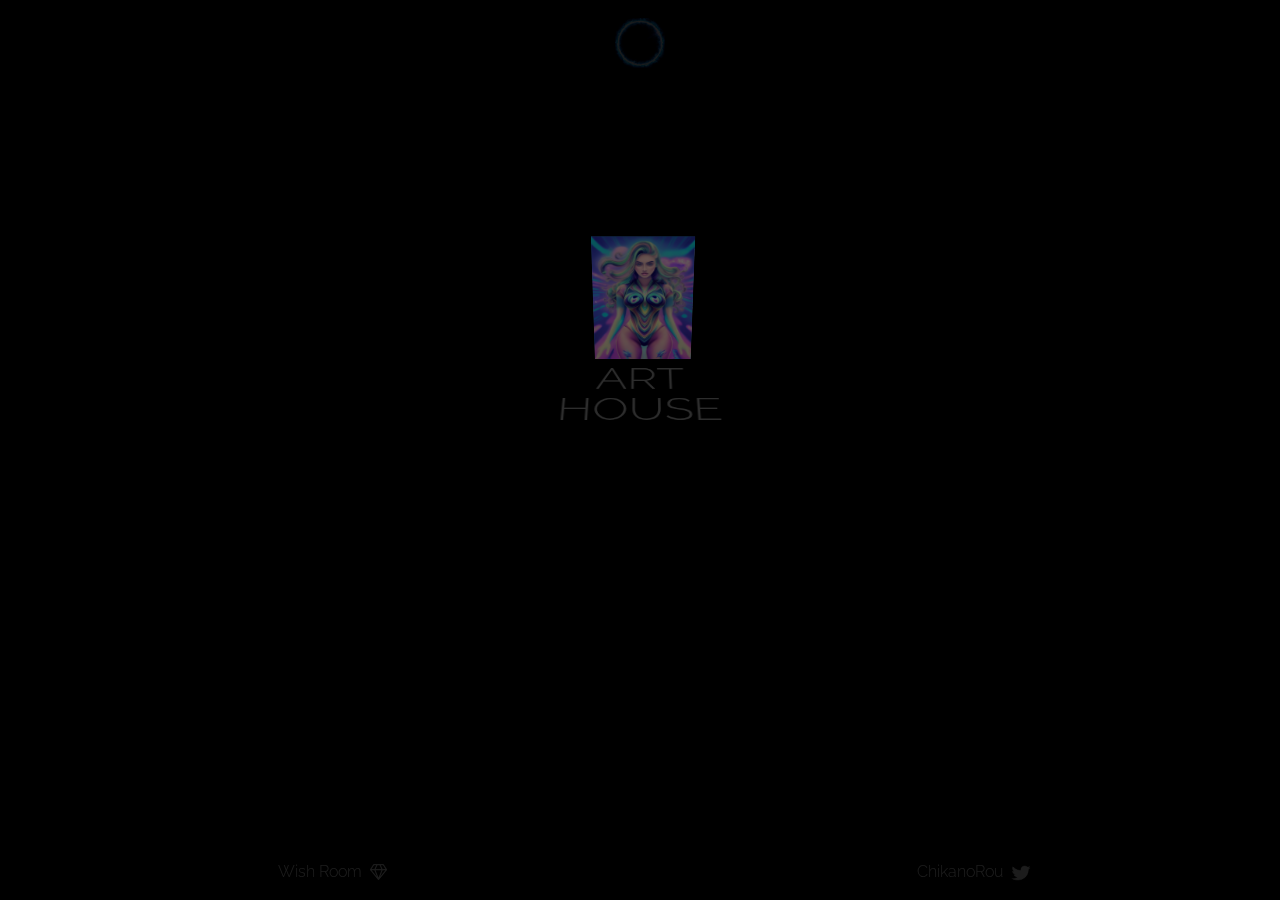
==== index.html @ 563b9abd "fix art & js" ====
<!DOCTYPE html>
<html lang="en">
<head>
    <meta charset="UTF-8">
    <meta http-equiv="X-UA-Compatible" content="IE=edge">
    <meta name="viewport" content="width=device-width, initial-scale=1.0">
    <meta name="keywords"
    content="ChikanoRou, Art-House, Stashh, stashh, secretnft, secretnfts, secret nfts, secret nft, nft, nfts, privacy, private content, smashed store, secret dao, arthouse, images, artwork, collection">
<meta name="description" content="ChikanoRou collections NFT">

<link type="image/x-icon" href="IMG/icon.jpg" rel="shortcut icon">
    <link rel="stylesheet" href="CSS/normalize.css">
    <link rel="stylesheet" href="CSS/style.css">
    <title>ART HOUSE</title>
    <script src="https://ajax.googleapis.com/ajax/libs/jquery/2.2.0/jquery.min.js"></script>
</head>
<body class="body_hide">

    <div class="loaderArea">
        <div class="loader"></div>
     </div>

     <script>
        $(window).on('load', function () {
          $preloader = $('.loaderArea'),
            $loader = $preloader.find('.loader');
          $loader.fadeOut();
          $preloader.delay(350).fadeOut('slow');
        });
      </script>
     
    

     


<container class="container">


    <header class="header">
        <div class="header__inner">

            <div class="header__inner sound">

            <div class="header__inner-item">
                <img class="soundbutton paused" src="IMG/sound.gif" alt="alt">
                <audio class="audio" src="AUDIO/music.mp3" loop></audio>
            </div>

        </div>

    </header>
    
<div id="carousel">
    <div id="drag-container">
        <div id="spin-container">
            <a href="https://stashh.io/asset/Art-House/AHW001" target="_blank"><img src="ART/Wish (1).jpg" alt=""></a>
            <a href="https://stashh.io/asset/Art-House/AHW002" target="_blank"><img src="ART/Wish (2).jpg" alt=""></a>
            <a href="https://stashh.io/asset/Art-House/AHW003" target="_blank"><img src="ART/Wish (3).jpg" alt=""></a>
            <a href="https://stashh.io/asset/Art-House/AHW004" target="_blank"><img src="ART/Wish (4).jpg" alt=""></a>
            <a href="https://stashh.io/asset/Art-House/AHW005" target="_blank"><img src="ART/Wish (5).jpg" alt=""></a>
            <a href="https://stashh.io/asset/Art-House/AHW006" target="_blank"><img src="ART/Wish (6).jpg" alt=""></a>
            <a href="https://stashh.io/asset/Art-House/AHW007" target="_blank"><img src="ART/Wish (7).jpg" alt=""></a>
            <a href="https://stashh.io/asset/Art-House/AHW008" target="_blank"><img src="ART/Wish (8).jpg" alt=""></a>
            <a href="https://stashh.io/asset/Art-House/AHW009" target="_blank"><img src="ART/Wish (9).jpg" alt=""></a>
            <a href="https://stashh.io/asset/Art-House/AHW010" target="_blank"><img src="ART/Wish (10).jpg" alt=""></a>
            <a href="https://stashh.io/asset/Art-House/AHW011" target="_blank"><img src="ART/Wish (11).jpg" alt=""></a>
            <a href="https://stashh.io/asset/Art-House/AHW012" target="_blank"><img src="ART/Wish (12).jpg" alt=""></a>
            <a href="https://stashh.io/asset/Art-House/AHW013" target="_blank"><img src="ART/Wish (13).jpg" alt=""></a>
            <a href="https://stashh.io/asset/Art-House/AHW014" target="_blank"><img src="ART/Wish (14).jpg" alt=""></a>
            <a href="https://stashh.io/asset/Art-House/AHW015" target="_blank"><img src="ART/Wish (15).jpg" alt=""></a>
            <a href="https://stashh.io/asset/Art-House/AHW016" target="_blank"><img src="ART/Wish (16).jpg" alt=""></a>
            <a href="https://stashh.io/asset/Art-House/AHW017" target="_blank"><img src="ART/Wish (17).jpg" alt=""></a>
            <a href="https://stashh.io/asset/Art-House/AHW018" target="_blank"><img src="ART/Wish (18).jpg" alt=""></a>
            <a href="https://stashh.io/asset/Art-House/AHW019" target="_blank"><img src="ART/Wish (19).jpg" alt=""></a>
            <a href="https://stashh.io/asset/Art-House/AHW020" target="_blank"><img src="ART/Wish (20).jpg" alt=""></a>
            <a href="https://stashh.io/asset/Art-House/AHW021" target="_blank"><img src="ART/Wish (21).jpg" alt=""></a>
            <a href="https://stashh.io/asset/Art-House/AHW022" target="_blank"><img src="ART/Wish (22).jpg" alt=""></a>
            <a href="https://stashh.io/asset/Art-House/AHW023" target="_blank"><img src="ART/Wish (23).jpg" alt=""></a>
            <a href="https://stashh.io/asset/Art-House/AHW024" target="_blank"><img src="ART/Wish (24).jpg" alt=""></a>
            <a href="https://stashh.io/asset/Art-House/AHW025" target="_blank"><img src="ART/Wish (25).jpg" alt=""></a>
            <a href="https://stashh.io/asset/Art-House/AHW026" target="_blank"><img src="ART/Wish (26).jpg" alt=""></a>
            <a href="https://stashh.io/asset/Art-House/AHW027" target="_blank"><img src="ART/Wish (27).jpg" alt=""></a>
            <a href="https://stashh.io/asset/Art-House/AHW028" target="_blank"><img src="ART/Wish (28).jpg" alt=""></a>
            <a href="https://stashh.io/asset/Art-House/AHW029" target="_blank"><img src="ART/Wish (29).jpg" alt=""></a>
            <a href="https://stashh.io/asset/Art-House/AHW030" target="_blank"><img src="ART/Wish (30).jpg" alt=""></a>
            <p>ART HOUSE</p>
        </div>
        <div id="ground"></div>
    </div>
</div>

<footer class="footer">

    
    <div class="footer__inner">

        <div class="footer__inner-stashh">
            <a href="https://stashh.io/collection/Art-House"> Wish Room </a> 
            <img src="IMG/diamond.png" alt="" class="stashh">
        </div>

        <div class="footer__inner-twitter">
            <a href="https://twitter.com/ChikanoRou"> ChikanoRou <img src="IMG/twitter.png" alt="" class="twitter"> </a> 
        </div>
        

    </div>

</footer>

<script src="JS/obf.js"></script>
    

</container>

</body>
</html>
---- CSS/style.css ----
/* Preloader Start */

.loaderArea {
    background: linear-gradient(90deg, #000000 10%, #000000 90%);
    overflow: hidden;
    position: fixed;
    left: 0;
    top: 0;
    right:0;
    bottom:0;
    z-index: 100000;
  }

  .loader {
  height: 40px;
  width: 40px;
  position: absolute;
  left: 50%;
  margin-left: -20px;
  top: 50%;
  margin-top: -20px;
}
 
.loader:before,
.loader:after {
  content: "";
  height: 40px;
  width: 40px;
  border: 8px solid rgba(255,255,255,.5);
  border-radius: 10px;
  position: absolute;
  top: 0;
}
 
.loader:before {
  animation: animate 2s infinite linear;
}
 
@keyframes animate {
  0% {
    transform: rotate(0) skew(0);
  }
   
  100% {
    transform: rotate(180deg) skew(360deg);
  }
}
 
 
.loader:after {
  animation: animate2 2s infinite linear;
}
 
@keyframes animate2 {
  0% {
    transform: rotate(0) skew(0);
  }
   
  100% {
    transform: rotate(-180deg) skew(-360deg);
  }
}

/* End Preloader  */

body {
    background-color: #000;
    moz-user-select: none;
    -khtml-user-select: none; 
    user-select: none;
}

/* Start Fonts */

@font-face {
    font-family: raleway_c;
    src: url(../Fonts/raleway-v22-cyrillic-300.woff2);
    font-weight: 300;
}

@font-face {
    font-family: raleway_c;
    src: url(../Fonts/raleway-v22-cyrillic-100.woff2);
    font-weight: 100;
}

/* End Fonts */

/* Start Slider */

#carousel {
    touch-action: none;
    display: flex;
    height: 400px;
    perspective: 1000px;
    transform-style: preserve-3d;
    margin-top: 30px;
    will-change: transform;

}

#drag-container,
#spin-container {
    position: relative;
    display: flex;
    margin: auto;
    transform-style: preserve-3d;
    will-change: transform;
    transform: rotateX(-17.5deg);

}

#drag-container a {
    transform-style: preserve-3d;
    will-change: transform;
    position: absolute;
    left: 0;
    top: 0;
    width: 100%;
    height: 100%;
    border: 3px solid #000000;  



}


#drag-container img {
    width: 100%;
    height: 100%;
}

#drag-container a:hover {
    border: 3px solid #fff;  
}




#drag-container p {
    line-height: 1;
    font-size: 50px;
    font-weight: 300;
    text-align: center;
    position: absolute;
    top: 100%;
    left: 50%;
    transform: translate(-50%, -50%) rotateX(90deg);
    color: #ffffff;
    font-family: raleway_c, sans-serif;
    opacity: 40%;

}

.chikano {
    text-align: center;
    position: absolute;
    top: 100%;
    left: 50%;
    transform: translate(-50%, -50%) rotateX(90deg);

}

#ground {
    width: 900px;
    height: 900px;
    position: absolute;
    top: 100%;
    left: 50%;
    transform: translate(-50%, -50%) rotateX(90deg);

}

@keyframes spin {
    from {
        transform: rotateY(0deg);
    }

    to {
        transform: rotateY(360deg);
    }
}

@keyframes spinRevert {
    from {
        transform: rotateY(360deg);
    }

    to {
        transform: rotateY(0deg);
    }
}

/* End Slider */


/* Start Sound */

.header__inner-item {
    display: flex;
    align-items: center;
    justify-content: center;
}

.soundbutton {
    cursor: pointer;
    width: 50px;
    height: 50px;
    transition: 0.8s ease;
    top: 0;

}

.soundbutton.paused {
    opacity: 0.25;

}

/* End Sound */


/* Start Preload */

.body_hide {
    opacity: 0;
    transition: 2s opacity ease-in-out;
}

.body_visible {
    opacity: 1;

}

/* End Preload */

.container {
    padding: 20px;
}

/* Start Footer */

.footer {
    padding: 10px 0;
    position: fixed;
    bottom: 1%;
    width: 100%;

}

.footer__inner {
    display: flex;
    justify-content: space-around;
    align-items: center;
    font-family: raleway_c, sans-serif;
}


.footer__inner-twitter {
    opacity: 0.25;
    transition: 0.8s;
    position: relative;
 
}


.footer__inner-twitter:hover {
    opacity: 100%;
}

.twitter, .stashh {
    width: 20px;
    height: 20px;
    position: absolute; 
    top: -25;
    padding-left: 10%;
    transition: 1s; 
}

.stashh {
width: 17px;
height: 17px;
}

.footer__inner-stashh {
    opacity: 0.25;
    transition: 0.8s;
    position: relative;
}

.footer__inner-stashh:hover {
    opacity: 100%;
}

.footer__inner-stashh::after {

}

.footer a {
    color: #fff;
    text-decoration: none;

}

/* End Footer */
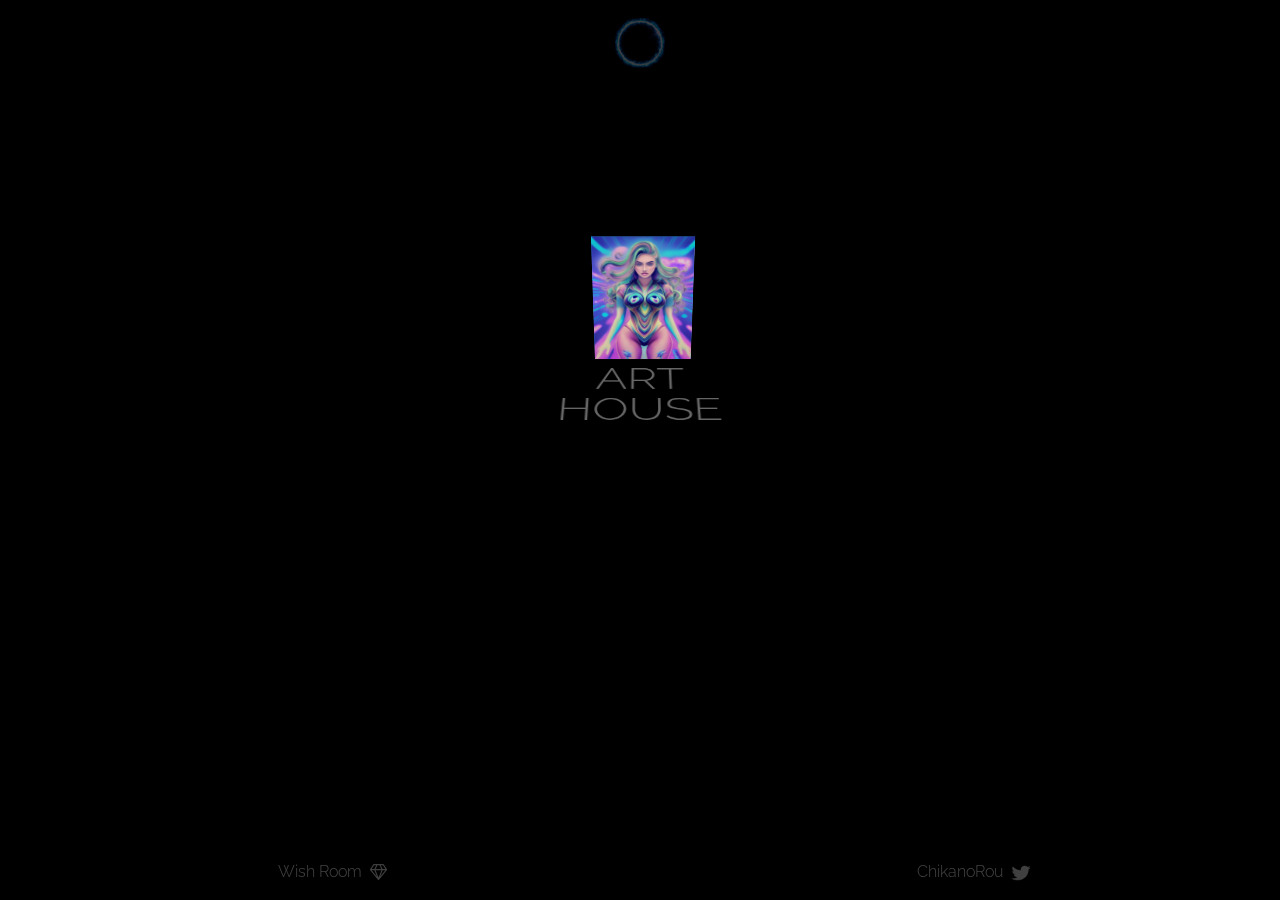
==== commit 01aaed4c: "fix js + off pre" ====
--- a/index.html
+++ b/index.html
@@ -12,11 +12,11 @@
     <link rel="stylesheet" href="CSS/normalize.css">
     <link rel="stylesheet" href="CSS/style.css">
     <title>ART HOUSE</title>
-    <script src="https://ajax.googleapis.com/ajax/libs/jquery/2.2.0/jquery.min.js"></script>
+    <!-- <script src="https://ajax.googleapis.com/ajax/libs/jquery/2.2.0/jquery.min.js"></script> -->
 </head>
 <body class="body_hide">
 
-    <div class="loaderArea">
+    <!-- <div class="loaderArea">
         <div class="loader"></div>
      </div>
 
@@ -27,13 +27,7 @@
           $loader.fadeOut();
           $preloader.delay(350).fadeOut('slow');
         });
-      </script>
-     
-    
-
-     
-
-
+      </script> -->
 <container class="container">
 
 
--- a/CSS/style.css
+++ b/CSS/style.css
@@ -1,6 +1,6 @@
 /* Preloader Start */
 
-.loaderArea {
+/* .loaderArea {
     background: linear-gradient(90deg, #000000 10%, #000000 90%);
     overflow: hidden;
     position: fixed;
@@ -59,7 +59,7 @@
   100% {
     transform: rotate(-180deg) skew(-360deg);
   }
-}
+} */
 
 /* End Preloader  */
 
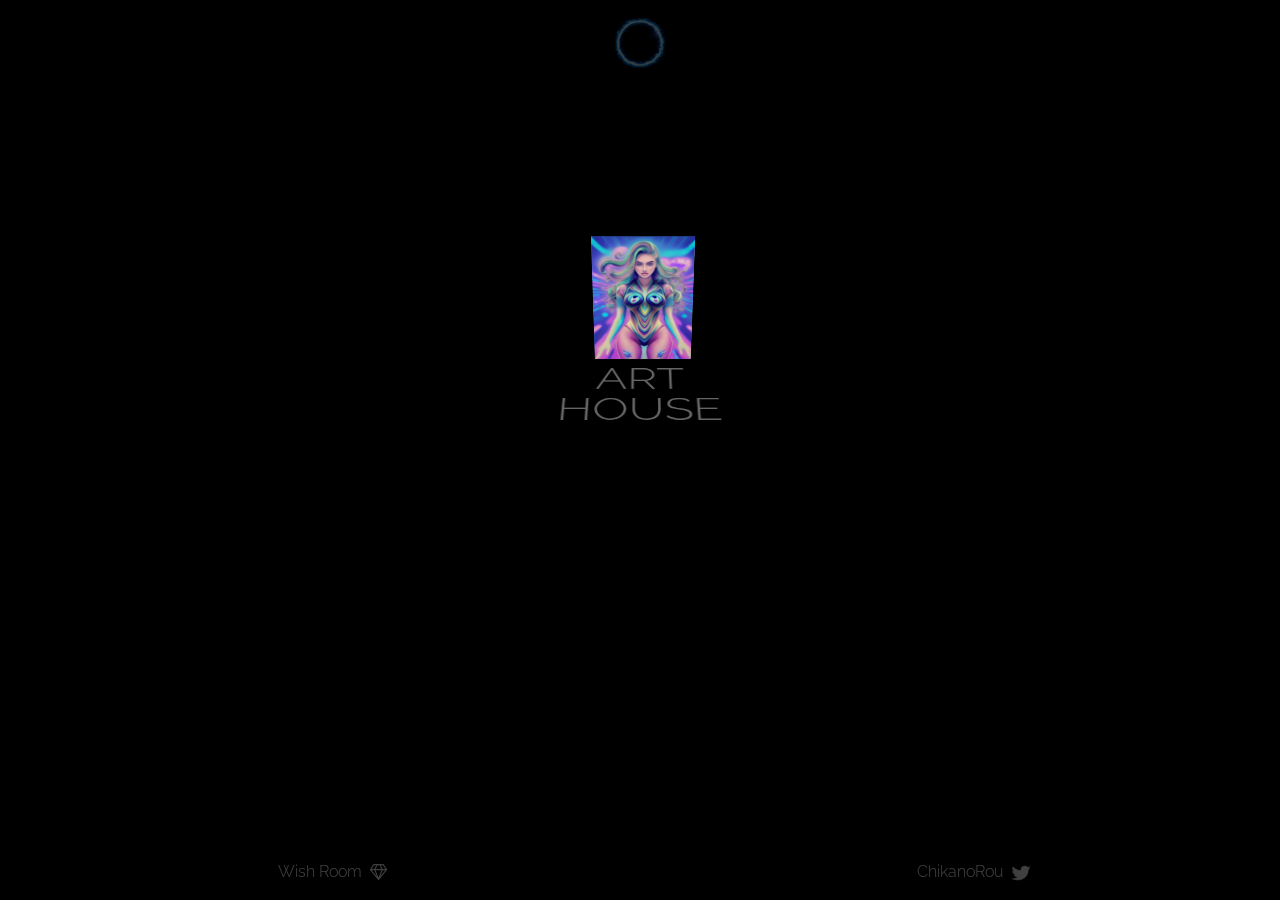
==== commit f0623449: "fix links" ====
--- a/index.html
+++ b/index.html
@@ -48,36 +48,36 @@
 <div id="carousel">
     <div id="drag-container">
         <div id="spin-container">
-            <a href="https://stashh.io/asset/Art-House/AHW001" target="_blank"><img src="ART/Wish (1).jpg" alt=""></a>
-            <a href="https://stashh.io/asset/Art-House/AHW002" target="_blank"><img src="ART/Wish (2).jpg" alt=""></a>
-            <a href="https://stashh.io/asset/Art-House/AHW003" target="_blank"><img src="ART/Wish (3).jpg" alt=""></a>
-            <a href="https://stashh.io/asset/Art-House/AHW004" target="_blank"><img src="ART/Wish (4).jpg" alt=""></a>
-            <a href="https://stashh.io/asset/Art-House/AHW005" target="_blank"><img src="ART/Wish (5).jpg" alt=""></a>
-            <a href="https://stashh.io/asset/Art-House/AHW006" target="_blank"><img src="ART/Wish (6).jpg" alt=""></a>
-            <a href="https://stashh.io/asset/Art-House/AHW007" target="_blank"><img src="ART/Wish (7).jpg" alt=""></a>
-            <a href="https://stashh.io/asset/Art-House/AHW008" target="_blank"><img src="ART/Wish (8).jpg" alt=""></a>
-            <a href="https://stashh.io/asset/Art-House/AHW009" target="_blank"><img src="ART/Wish (9).jpg" alt=""></a>
-            <a href="https://stashh.io/asset/Art-House/AHW010" target="_blank"><img src="ART/Wish (10).jpg" alt=""></a>
-            <a href="https://stashh.io/asset/Art-House/AHW011" target="_blank"><img src="ART/Wish (11).jpg" alt=""></a>
-            <a href="https://stashh.io/asset/Art-House/AHW012" target="_blank"><img src="ART/Wish (12).jpg" alt=""></a>
-            <a href="https://stashh.io/asset/Art-House/AHW013" target="_blank"><img src="ART/Wish (13).jpg" alt=""></a>
-            <a href="https://stashh.io/asset/Art-House/AHW014" target="_blank"><img src="ART/Wish (14).jpg" alt=""></a>
-            <a href="https://stashh.io/asset/Art-House/AHW015" target="_blank"><img src="ART/Wish (15).jpg" alt=""></a>
-            <a href="https://stashh.io/asset/Art-House/AHW016" target="_blank"><img src="ART/Wish (16).jpg" alt=""></a>
-            <a href="https://stashh.io/asset/Art-House/AHW017" target="_blank"><img src="ART/Wish (17).jpg" alt=""></a>
-            <a href="https://stashh.io/asset/Art-House/AHW018" target="_blank"><img src="ART/Wish (18).jpg" alt=""></a>
-            <a href="https://stashh.io/asset/Art-House/AHW019" target="_blank"><img src="ART/Wish (19).jpg" alt=""></a>
-            <a href="https://stashh.io/asset/Art-House/AHW020" target="_blank"><img src="ART/Wish (20).jpg" alt=""></a>
-            <a href="https://stashh.io/asset/Art-House/AHW021" target="_blank"><img src="ART/Wish (21).jpg" alt=""></a>
-            <a href="https://stashh.io/asset/Art-House/AHW022" target="_blank"><img src="ART/Wish (22).jpg" alt=""></a>
-            <a href="https://stashh.io/asset/Art-House/AHW023" target="_blank"><img src="ART/Wish (23).jpg" alt=""></a>
-            <a href="https://stashh.io/asset/Art-House/AHW024" target="_blank"><img src="ART/Wish (24).jpg" alt=""></a>
-            <a href="https://stashh.io/asset/Art-House/AHW025" target="_blank"><img src="ART/Wish (25).jpg" alt=""></a>
-            <a href="https://stashh.io/asset/Art-House/AHW026" target="_blank"><img src="ART/Wish (26).jpg" alt=""></a>
-            <a href="https://stashh.io/asset/Art-House/AHW027" target="_blank"><img src="ART/Wish (27).jpg" alt=""></a>
-            <a href="https://stashh.io/asset/Art-House/AHW028" target="_blank"><img src="ART/Wish (28).jpg" alt=""></a>
-            <a href="https://stashh.io/asset/Art-House/AHW029" target="_blank"><img src="ART/Wish (29).jpg" alt=""></a>
-            <a href="https://stashh.io/asset/Art-House/AHW030" target="_blank"><img src="ART/Wish (30).jpg" alt=""></a>
+            <a href="https://stashh.io/asset/art-house/AHW001" target="_blank"><img src="ART/Wish (1).jpg" alt=""></a>
+            <a href="https://stashh.io/asset/art-house/AHW002" target="_blank"><img src="ART/Wish (2).jpg" alt=""></a>
+            <a href="https://stashh.io/asset/art-house/AHW003" target="_blank"><img src="ART/Wish (3).jpg" alt=""></a>
+            <a href="https://stashh.io/asset/art-house/AHW004" target="_blank"><img src="ART/Wish (4).jpg" alt=""></a>
+            <a href="https://stashh.io/asset/art-house/AHW005" target="_blank"><img src="ART/Wish (5).jpg" alt=""></a>
+            <a href="https://stashh.io/asset/art-house/AHW006" target="_blank"><img src="ART/Wish (6).jpg" alt=""></a>
+            <a href="https://stashh.io/asset/art-house/AHW007" target="_blank"><img src="ART/Wish (7).jpg" alt=""></a>
+            <a href="https://stashh.io/asset/art-house/AHW008" target="_blank"><img src="ART/Wish (8).jpg" alt=""></a>
+            <a href="https://stashh.io/asset/art-house/AHW009" target="_blank"><img src="ART/Wish (9).jpg" alt=""></a>
+            <a href="https://stashh.io/asset/art-house/AHW010" target="_blank"><img src="ART/Wish (10).jpg" alt=""></a>
+            <a href="https://stashh.io/asset/art-house/AHW011" target="_blank"><img src="ART/Wish (11).jpg" alt=""></a>
+            <a href="https://stashh.io/asset/art-house/AHW012" target="_blank"><img src="ART/Wish (12).jpg" alt=""></a>
+            <a href="https://stashh.io/asset/art-house/AHW013" target="_blank"><img src="ART/Wish (13).jpg" alt=""></a>
+            <a href="https://stashh.io/asset/art-house/AHW014" target="_blank"><img src="ART/Wish (14).jpg" alt=""></a>
+            <a href="https://stashh.io/asset/art-house/AHW015" target="_blank"><img src="ART/Wish (15).jpg" alt=""></a>
+            <a href="https://stashh.io/asset/art-house/AHW016" target="_blank"><img src="ART/Wish (16).jpg" alt=""></a>
+            <a href="https://stashh.io/asset/art-house/AHW017" target="_blank"><img src="ART/Wish (17).jpg" alt=""></a>
+            <a href="https://stashh.io/asset/art-house/AHW018" target="_blank"><img src="ART/Wish (18).jpg" alt=""></a>
+            <a href="https://stashh.io/asset/art-house/AHW019" target="_blank"><img src="ART/Wish (19).jpg" alt=""></a>
+            <a href="https://stashh.io/asset/art-house/AHW020" target="_blank"><img src="ART/Wish (20).jpg" alt=""></a>
+            <a href="https://stashh.io/asset/art-house/AHW021" target="_blank"><img src="ART/Wish (21).jpg" alt=""></a>
+            <a href="https://stashh.io/asset/art-house/AHW022" target="_blank"><img src="ART/Wish (22).jpg" alt=""></a>
+            <a href="https://stashh.io/asset/art-house/AHW023" target="_blank"><img src="ART/Wish (23).jpg" alt=""></a>
+            <a href="https://stashh.io/asset/art-house/AHW024" target="_blank"><img src="ART/Wish (24).jpg" alt=""></a>
+            <a href="https://stashh.io/asset/art-house/AHW025" target="_blank"><img src="ART/Wish (25).jpg" alt=""></a>
+            <a href="https://stashh.io/asset/art-house/AHW026" target="_blank"><img src="ART/Wish (26).jpg" alt=""></a>
+            <a href="https://stashh.io/asset/art-house/AHW027" target="_blank"><img src="ART/Wish (27).jpg" alt=""></a>
+            <a href="https://stashh.io/asset/art-house/AHW028" target="_blank"><img src="ART/Wish (28).jpg" alt=""></a>
+            <a href="https://stashh.io/asset/art-house/AHW029" target="_blank"><img src="ART/Wish (29).jpg" alt=""></a>
+            <a href="https://stashh.io/asset/art-house/AHW030" target="_blank"><img src="ART/Wish (30).jpg" alt=""></a>
             <p>ART HOUSE</p>
         </div>
         <div id="ground"></div>
@@ -90,12 +90,12 @@
     <div class="footer__inner">
 
         <div class="footer__inner-stashh">
-            <a href="https://stashh.io/collection/Art-House"> Wish Room </a> 
-            <img src="IMG/diamond.png" alt="" class="stashh">
+            <a href="https://stashh.io/collection/art-house?traits=%257B%2522Room%2522%253A%255B%2522Wish%2522%255D%257D" target="_blank"> Wish Room <img src="IMG/diamond.png" alt="" class="stashh"> </a> 
+            
         </div>
 
         <div class="footer__inner-twitter">
-            <a href="https://twitter.com/ChikanoRou"> ChikanoRou <img src="IMG/twitter.png" alt="" class="twitter"> </a> 
+            <a href="https://twitter.com/ChikanoRou" target="_blank"> ChikanoRou <img src="IMG/twitter.png" alt="" class="twitter"> </a> 
         </div>
         
 
--- a/CSS/style.css
+++ b/CSS/style.css
@@ -62,6 +62,10 @@
 } */
 
 /* End Preloader  */
+
+::-webkit-scrollbar {
+    width: 0;
+  }
 
 body {
     background-color: #000;
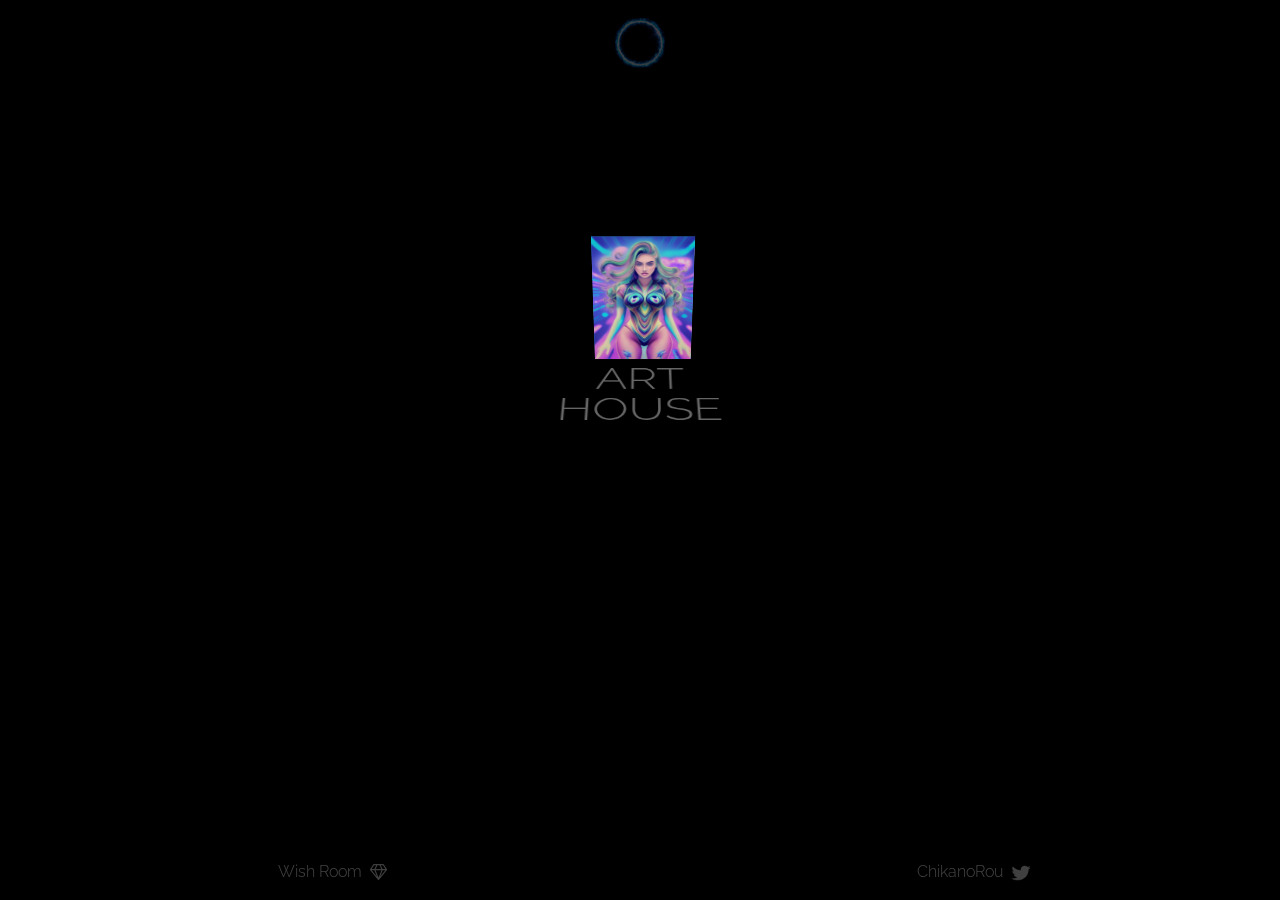
==== commit 2a242605: "Update index.html" ====
--- a/index.html
+++ b/index.html
@@ -77,7 +77,7 @@
             <a href="https://stashh.io/asset/art-house/AHW027" target="_blank"><img src="ART/Wish (27).jpg" alt=""></a>
             <a href="https://stashh.io/asset/art-house/AHW028" target="_blank"><img src="ART/Wish (28).jpg" alt=""></a>
             <a href="https://stashh.io/asset/art-house/AHW029" target="_blank"><img src="ART/Wish (29).jpg" alt=""></a>
-            <a href="https://stashh.io/asset/art-house/AHW030" target="_blank"><img src="ART/Wish (30).jpg" alt=""></a>
+            <a href="https://stashh.io/asset/art-house/AHW030" target="_blank" style="z-index: 9999;"><img src="ART/Wish (30).jpg" alt=""></a>
             <p>ART HOUSE</p>
         </div>
         <div id="ground"></div>
@@ -109,4 +109,4 @@
 </container>
 
 </body>
-</html>+</html>
--- a/CSS/style.css
+++ b/CSS/style.css
@@ -1,3 +1,4 @@
+
 /* Preloader Start */
 
 /* .loaderArea {
@@ -72,6 +73,19 @@
     moz-user-select: none;
     -khtml-user-select: none; 
     user-select: none;
+    cursor: grab;
+}
+
+body:active {
+cursor: grabbing;
+}
+
+.body_hide:active {
+cursor: grabbing;
+}
+
+.body_visible:active {
+cursor: grabbing;
 }
 
 /* Start Fonts */
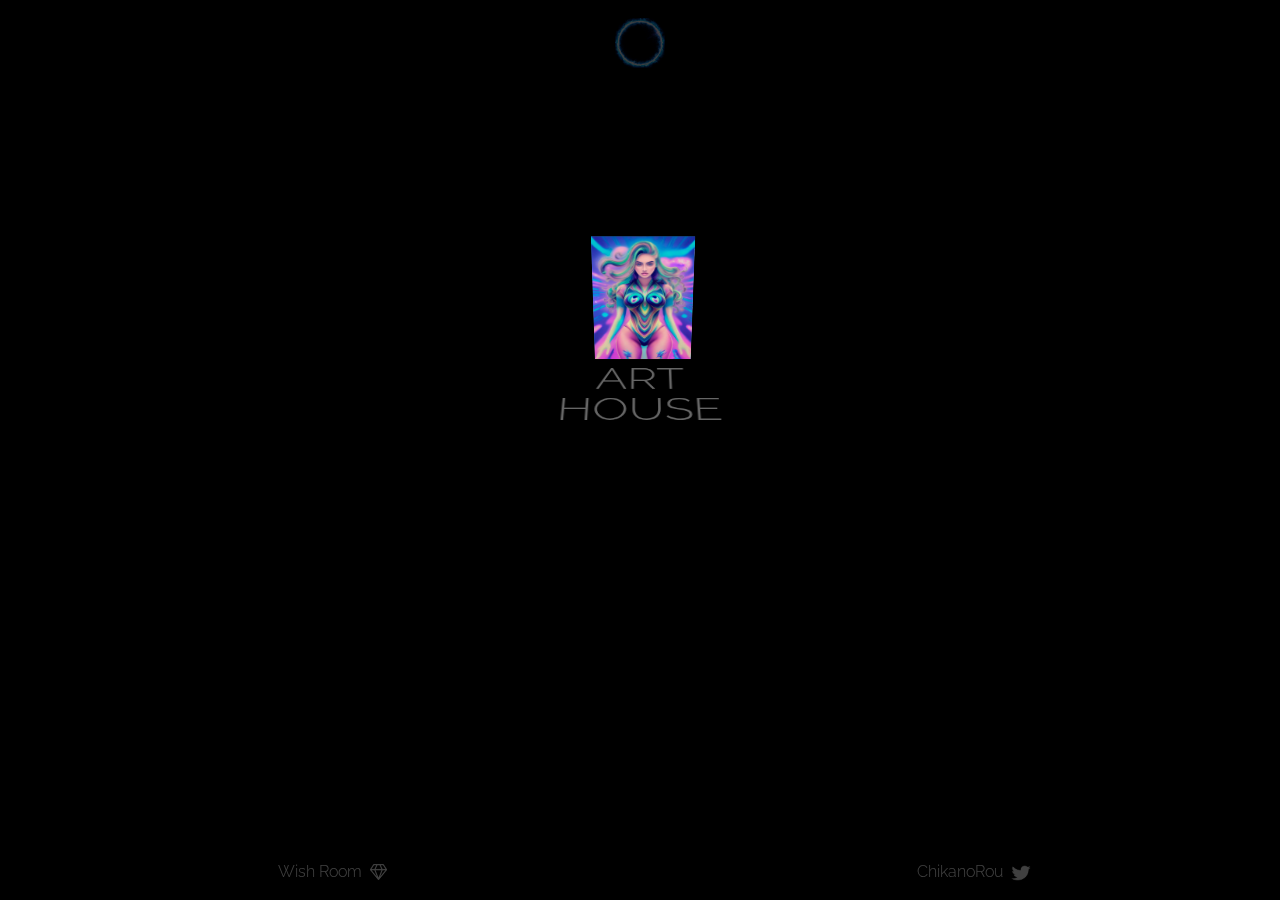
==== commit 3a19c9db: "HB 26 ART" ====
--- a/index.html
+++ b/index.html
@@ -73,7 +73,7 @@
             <a href="https://stashh.io/asset/art-house/AHW023" target="_blank"><img src="ART/Wish (23).jpg" alt=""></a>
             <a href="https://stashh.io/asset/art-house/AHW024" target="_blank"><img src="ART/Wish (24).jpg" alt=""></a>
             <a href="https://stashh.io/asset/art-house/AHW025" target="_blank"><img src="ART/Wish (25).jpg" alt=""></a>
-            <a href="https://stashh.io/asset/art-house/AHW026" target="_blank"><img src="ART/Wish (26).jpg" alt=""></a>
+            <a href="https://stashh.io/asset/art-house/AHW026" class="sold" target="_blank"><img src="ART/Wish (26).jpg" alt=""></a>
             <a href="https://stashh.io/asset/art-house/AHW027" target="_blank"><img src="ART/Wish (27).jpg" alt=""></a>
             <a href="https://stashh.io/asset/art-house/AHW028" target="_blank"><img src="ART/Wish (28).jpg" alt=""></a>
             <a href="https://stashh.io/asset/art-house/AHW029" target="_blank"><img src="ART/Wish (29).jpg" alt=""></a>
--- a/CSS/style.css
+++ b/CSS/style.css
@@ -86,6 +86,27 @@
 
 .body_visible:active {
 cursor: grabbing;
+}
+
+.sold {
+    opacity: 20%;
+}
+
+.sold:hover:after {
+    opacity: 100%;
+
+    content: "Highest Bid 15 SCRT";
+    color: #fff;
+    display: flex;
+    text-align: center;
+    font-family: raleway_c, sans-serif;
+    font-size: 16px;
+    
+}
+
+.sold:hover {
+    opacity: 100%;
+    text-decoration: none;
 }
 
 /* Start Fonts */
@@ -241,7 +262,7 @@
 
 .body_hide {
     opacity: 0;
-    transition: 2s opacity ease-in-out;
+    transition: 5s opacity ease-in-out;
 }
 
 .body_visible {
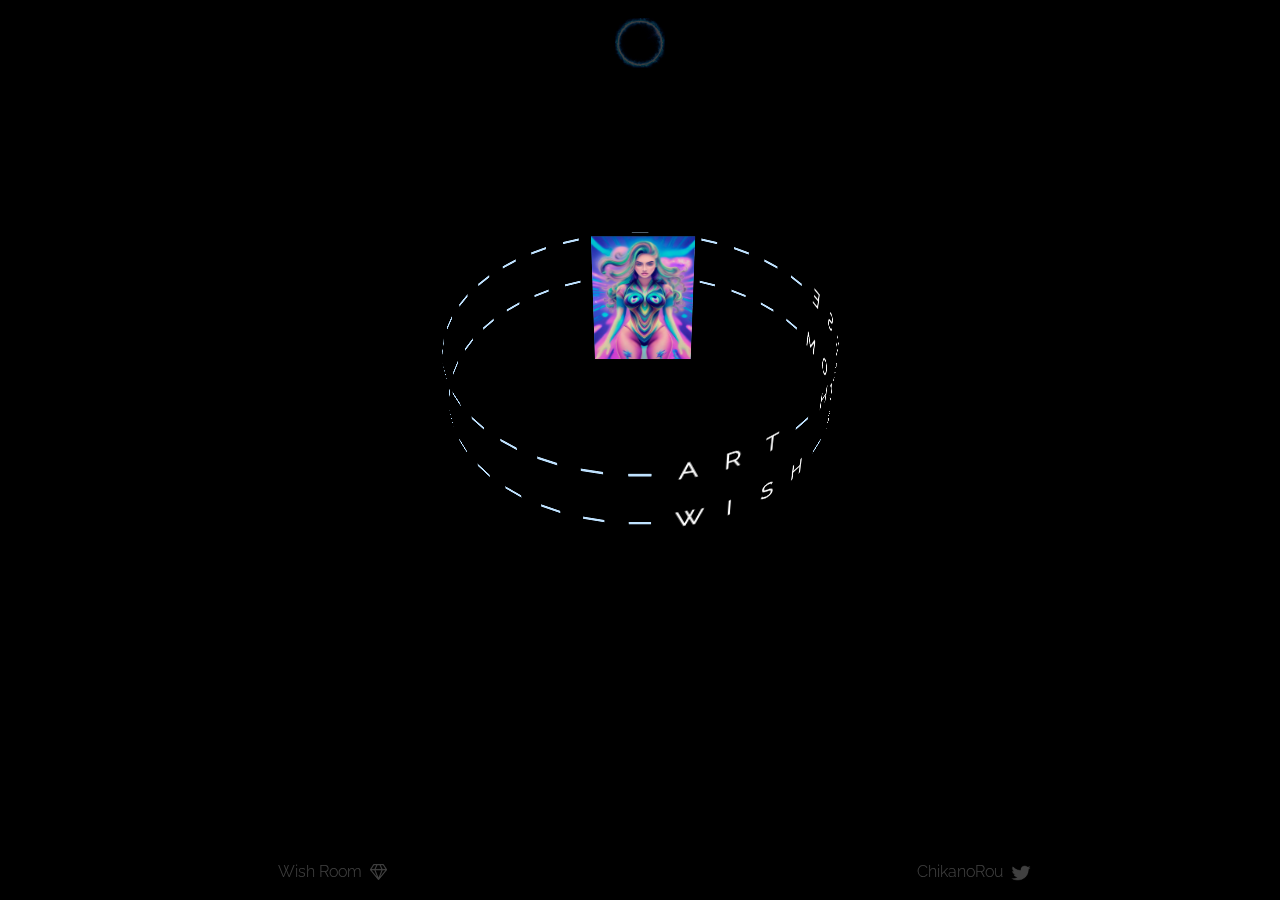
==== commit 6c8bf2f6: "Fix Spin" ====
--- a/index.html
+++ b/index.html
@@ -12,7 +12,7 @@
     <link rel="stylesheet" href="CSS/normalize.css">
     <link rel="stylesheet" href="CSS/style.css">
     <title>ART HOUSE</title>
-    <!-- <script src="https://ajax.googleapis.com/ajax/libs/jquery/2.2.0/jquery.min.js"></script> -->
+    <script src="https://ajax.googleapis.com/ajax/libs/jquery/2.2.0/jquery.min.js"></script>
 </head>
 <body class="body_hide">
 
@@ -78,7 +78,11 @@
             <a href="https://stashh.io/asset/art-house/AHW028" target="_blank"><img src="ART/Wish (28).jpg" alt=""></a>
             <a href="https://stashh.io/asset/art-house/AHW029" target="_blank"><img src="ART/Wish (29).jpg" alt=""></a>
             <a href="https://stashh.io/asset/art-house/AHW030" target="_blank" style="z-index: 9999;"><img src="ART/Wish (30).jpg" alt=""></a>
-            <p>ART HOUSE</p>
+            <div class="preloader" id='preloader'>
+                <div class="preloader-ring" id='preloader-ring'> ART HOUSE </div>    
+                <div class="preloader-ring" id='preloader-ring'> WISH ROOM </div>
+            </div>
+            <!-- <p>ART HOUSE</p> -->
         </div>
         <div id="ground"></div>
     </div>
--- a/CSS/style.css
+++ b/CSS/style.css
@@ -64,6 +64,94 @@
 
 /* End Preloader  */
 
+/* Start Preloader New */
+
+.preloader {
+
+    display: flex;
+    animation: spin-1 8s linear infinite;
+    flex-direction: column;
+    justify-content: center;
+    align-items: center;
+    margin: auto;
+    width: 300px;
+    height: 300px;
+    color: #ffffff;
+    opacity: 0;
+}
+
+
+
+
+.preloader,
+.preloader-ring {
+    transform-style: preserve-3d;
+
+}
+
+.preloader-ring {
+    animation: spin-2 4s linear infinite;
+    position: relative;
+    height: 60px;
+    width: 20px;
+}
+
+.preloader-ring:nth-child(even) {
+    animation-direction: reverse;
+}
+
+.preloader-sector {
+    font-size: 25px;
+    line-height: 60px;
+    font-family: raleway_c, sans-serif;
+    font-weight: 600;
+    text-align: center;
+    position: absolute;
+    top: 0;
+    left: 0;
+    text-transform: uppercase;
+    transform: translateZ(160px);
+}
+
+.preloader-sector,
+.preloader-sector:empty:before {
+    display: inline-block;
+    width: 100%;
+    height: 100%;
+}
+
+.preloader-sector:empty:before {
+    background: linear-gradient(transparent 50%, #BFE2FF 50% 55%, transparent 55%);
+    content: "";
+}
+
+
+
+@keyframes spin-1 {
+    from {
+        transform: rotateY(0) rotateX(0);
+    }
+
+    to {
+        transform: rotateY(1turn) rotateX(0);
+    }
+}
+
+@keyframes spin-2 {
+    from {
+        transform: rotateY(0);
+    }
+
+    to {
+        transform: rotateY(1turn);
+    }
+}
+
+
+
+
+/* End Preloader New */
+
 ::-webkit-scrollbar {
     width: 0;
   }
@@ -95,7 +183,7 @@
 .sold:hover:after {
     opacity: 100%;
 
-    content: "Highest Bid 15 SCRT";
+    content: "Owned by Catgeot";
     color: #fff;
     display: flex;
     text-align: center;
